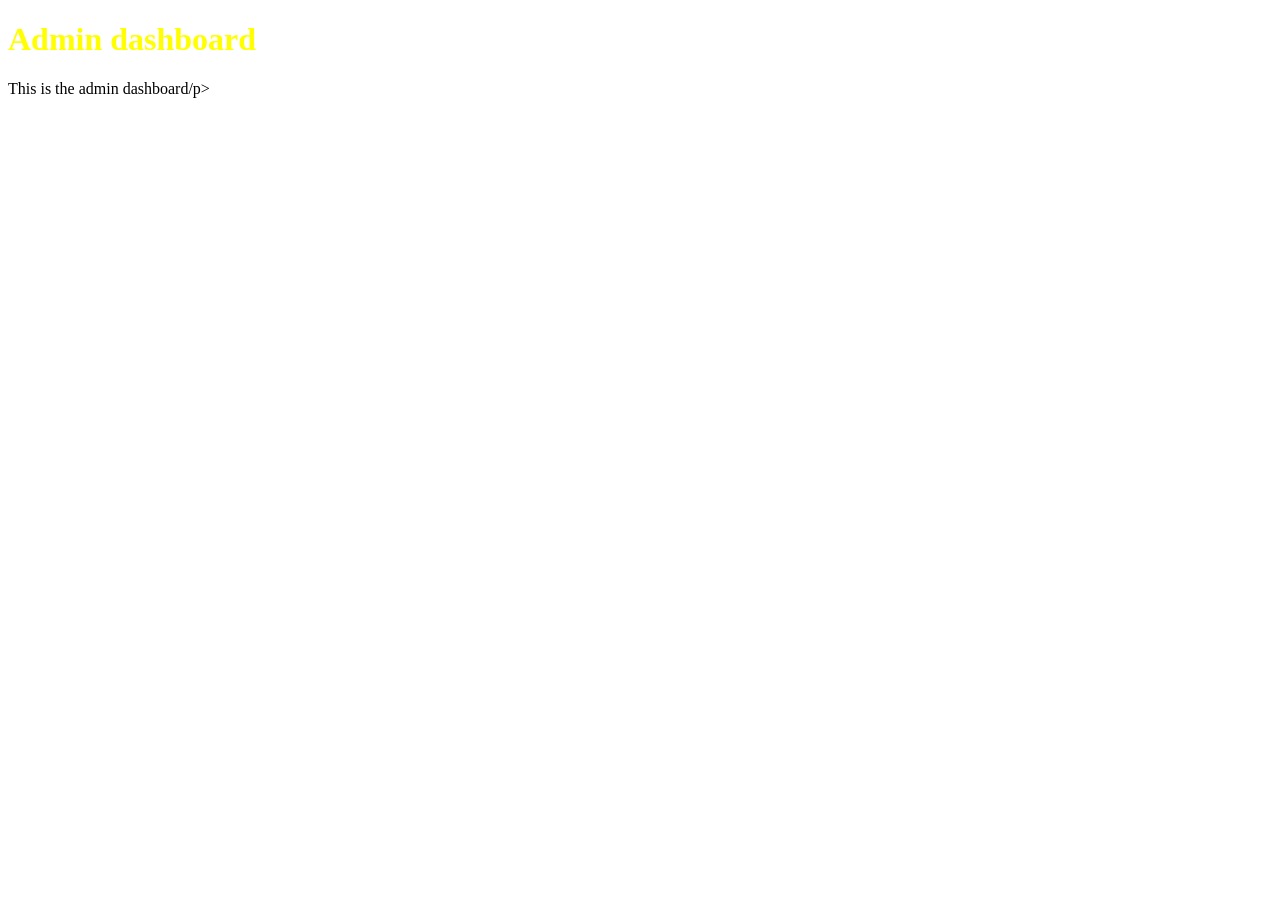
==== APP/app/templates/admin/dashboard.html @ cb4694ed "day3.1" ====
<!DOCTYPE html>
<html lang="en">
<head>
    <meta charset="UTF-8">
    <meta name="viewport" content="width=device-width, initial-scale=1.0">
    <title>dashboard</title>
</head>
<body>

    <h1 style="color: yellow">Admin dashboard</h1>
    <p>This is the admin dashboard/p>
</body>
</html>
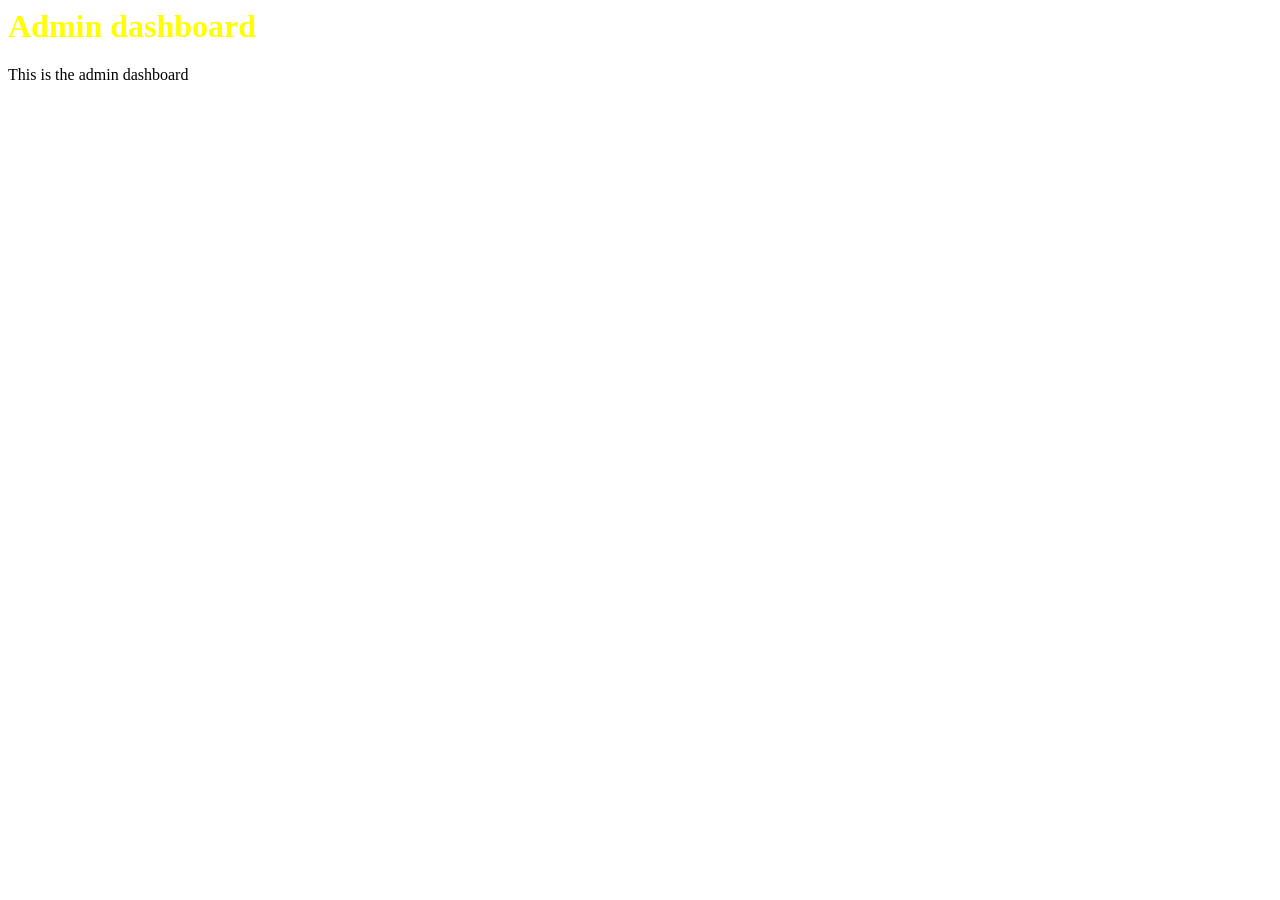
==== commit 91064061: "day5" ====
--- a/APP/app/templates/admin/dashboard.html
+++ b/APP/app/templates/admin/dashboard.html
@@ -1,4 +1,4 @@
-<!DOCTYPE html>
+<!DOCKTYPE html>
 <html lang="en">
 <head>
     <meta charset="UTF-8">
@@ -6,8 +6,7 @@
     <title>dashboard</title>
 </head>
 <body>
-
     <h1 style="color: yellow">Admin dashboard</h1>
-    <p>This is the admin dashboard/p>
+    <p>This is the admin dashboard</p>
 </body>
 </html>
